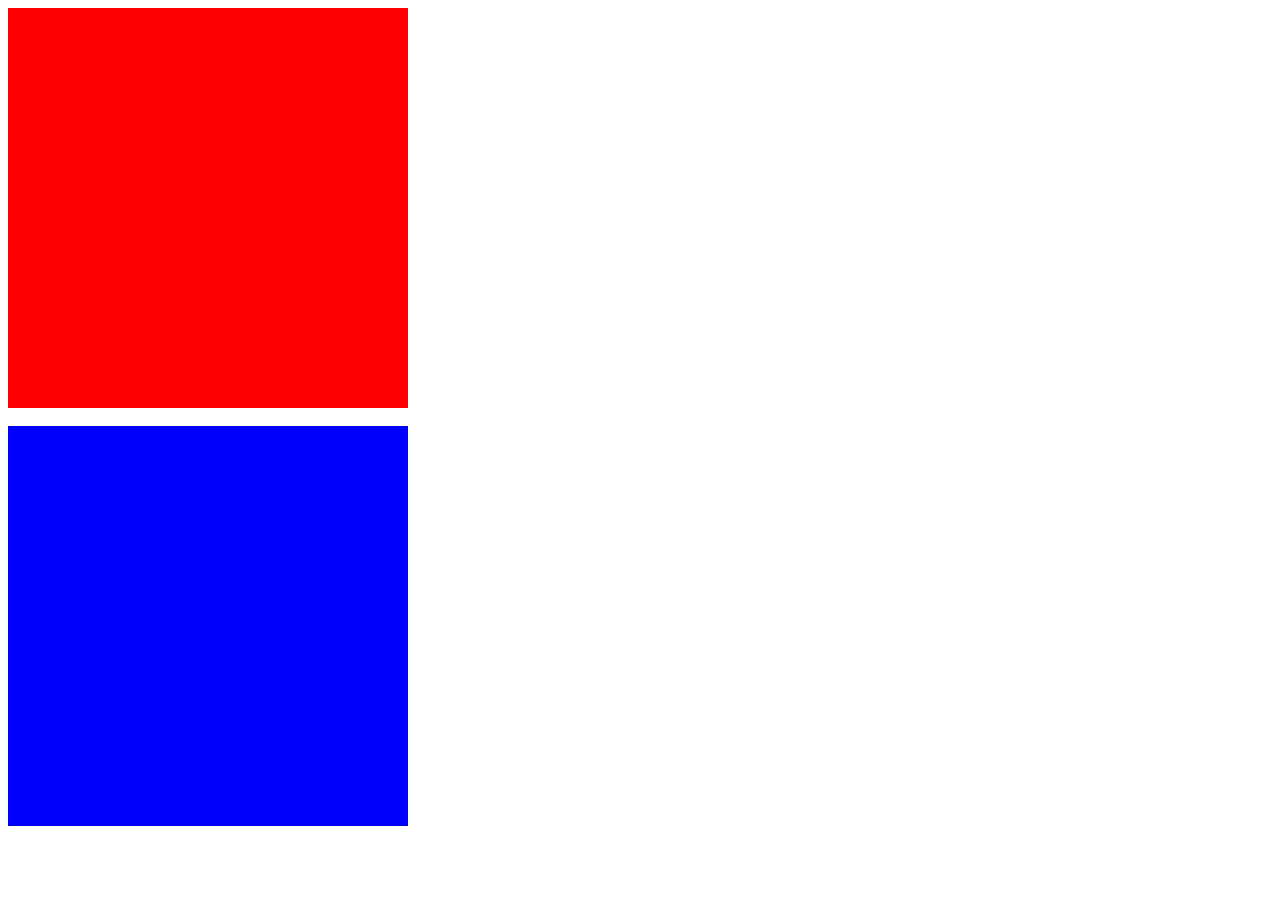
==== rotate practice/index.html @ 58116822 "learn rotate etc" ====
<!DOCTYPE html>
<html lang="ko">
<head>
    <meta charset="UTF-8">
    <meta name="viewport" content="width=device-width, initial-scale=1.0">
    <title>Rotate Practice</title>
    <link href="style.css" rel="stylesheet" />
    
</head>
<body>
    <div class="box1"></div>
    <br>
    <div class="box2"></div>
</body>
</html>
---- rotate practice/style.css ----
.box1 {
    width: 400px;
    height: 400px;
    background-color: red;
    transition: all 0.5s;

    /* display: inline; */
}

.box1:hover {
    transition: all 0s;
    transform: rotateY(20deg);
    background-color: blueviolet;
}

.box2 {
    width: 400px;
    height: 400px;
    background-color: blue;
    /* display: inline; */
}
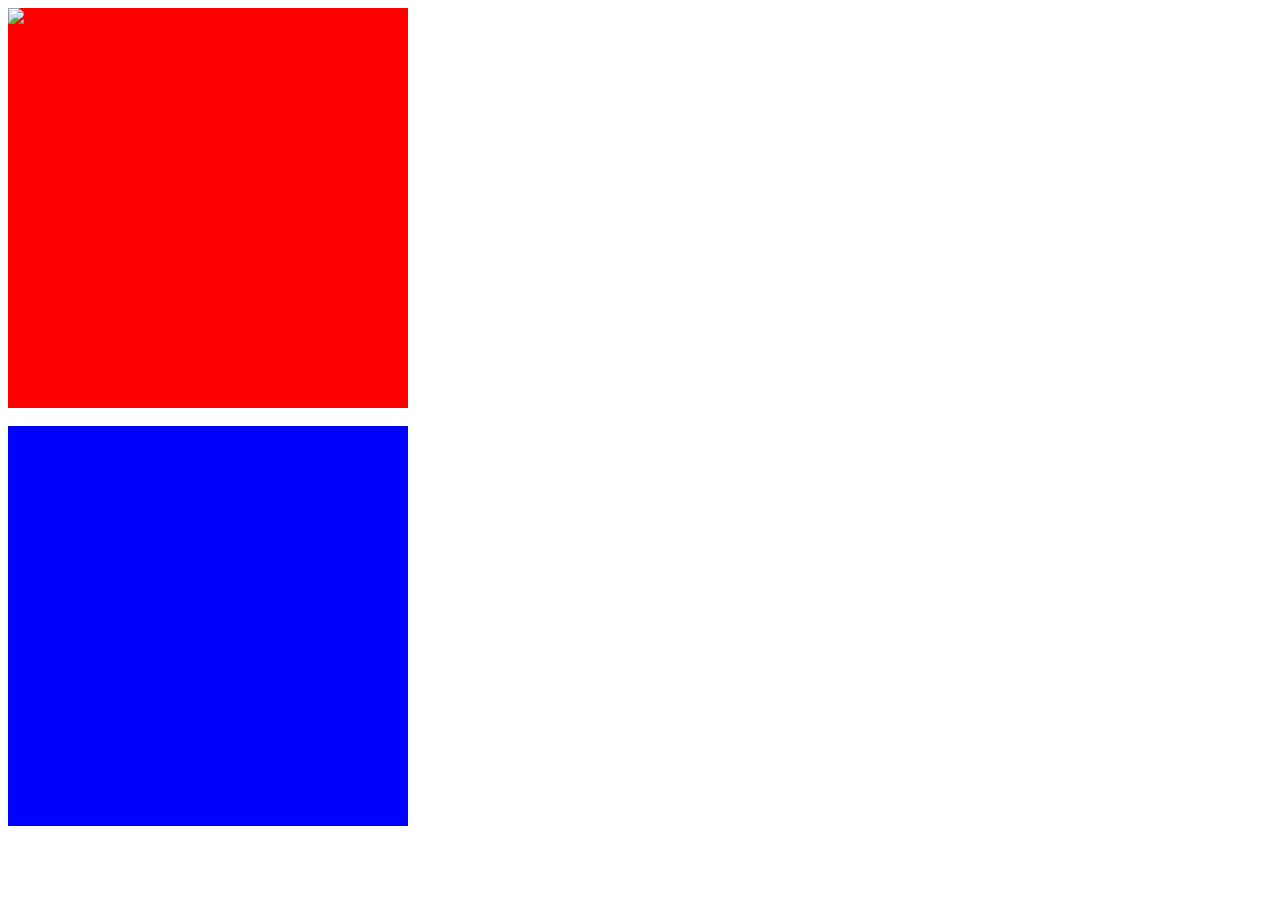
==== commit a82c69c8: "rotate horse" ====
--- a/rotate practice/index.html
+++ b/rotate practice/index.html
@@ -8,7 +8,9 @@
     
 </head>
 <body>
-    <div class="box1"></div>
+    <div class="box1">
+        <img src="horse.jpg">
+    </div>
     <br>
     <div class="box2"></div>
 </body>
--- a/rotate practice/style.css
+++ b/rotate practice/style.css
@@ -4,15 +4,13 @@
     width: 400px;
     height: 400px;
     background-color: red;
-    transition: all 0.5s;
+    transition: all 10s;
 
     /* display: inline; */
 }
 
 .box1:hover {
-    transition: all 0s;
-    transform: rotateY(20deg);
-    background-color: blueviolet;
+    rotate: 360deg;
 }
 
 .box2 {
